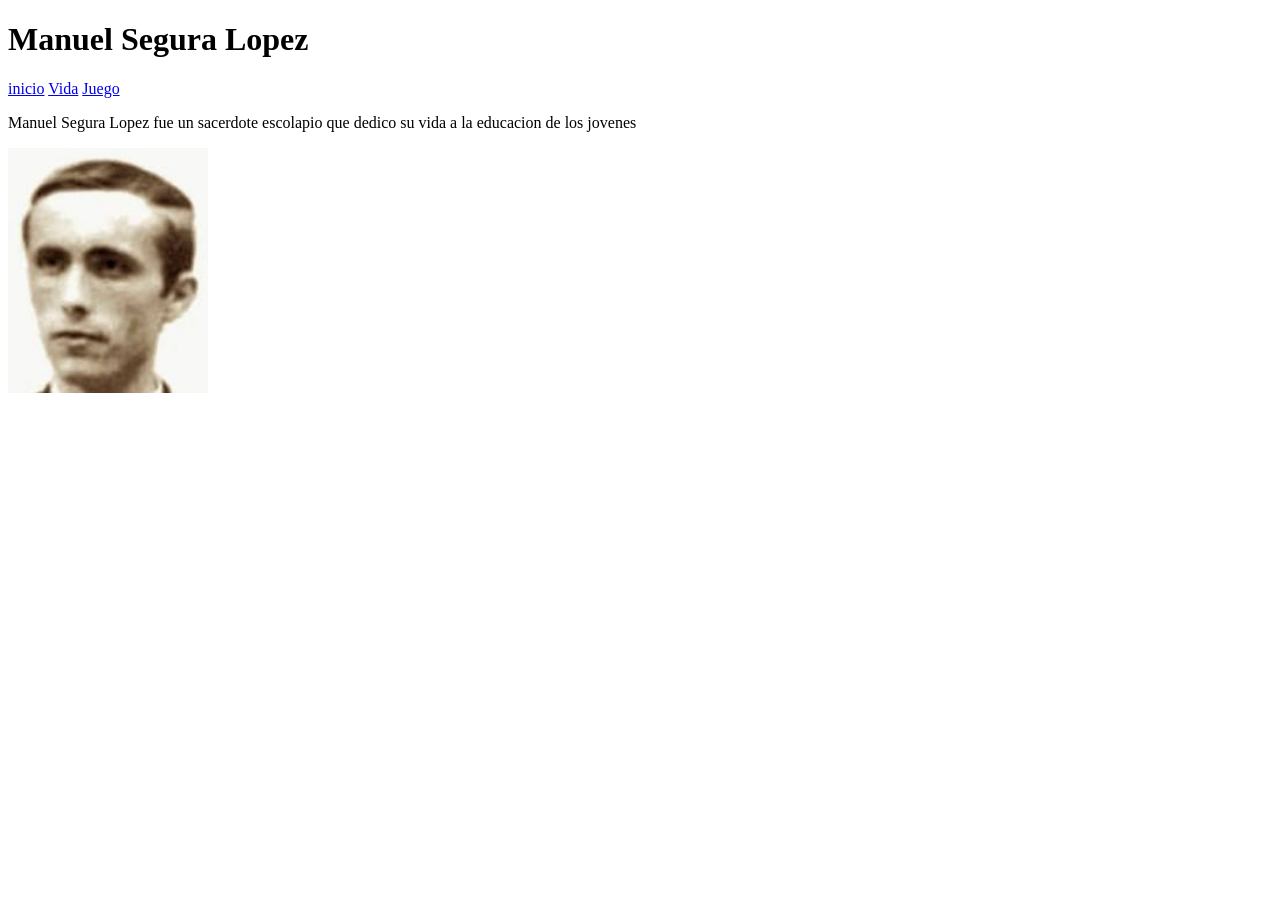
==== proyecto.html @ 5ff2526e "Add files via upload" ====
<!DOCTYPE html>
<html lang="es">
<head>
    <meta charset="UTF-8">
    <meta name="viewport" content="width=device-width, initial-scale=1.0">
    <title>Manuel Segura Lopez</title>
    <link rel="stylesheet" href="css/estilos.css">
</head>
<body>
    <h1>Manuel Segura Lopez</h1>
    <nav>
        <a href="../proyecto.html" >inicio</a>
        <a href="../vida.html" >Vida</a>
        <a href="../juego.html">Juego</a>
    </nav>
    <p>Manuel Segura Lopez fue un sacerdote escolapio que dedico su vida a la educacion de los jovenes</p>
    <img src="img/foto manuel segura.jfif" width="200">
</body>
</html>
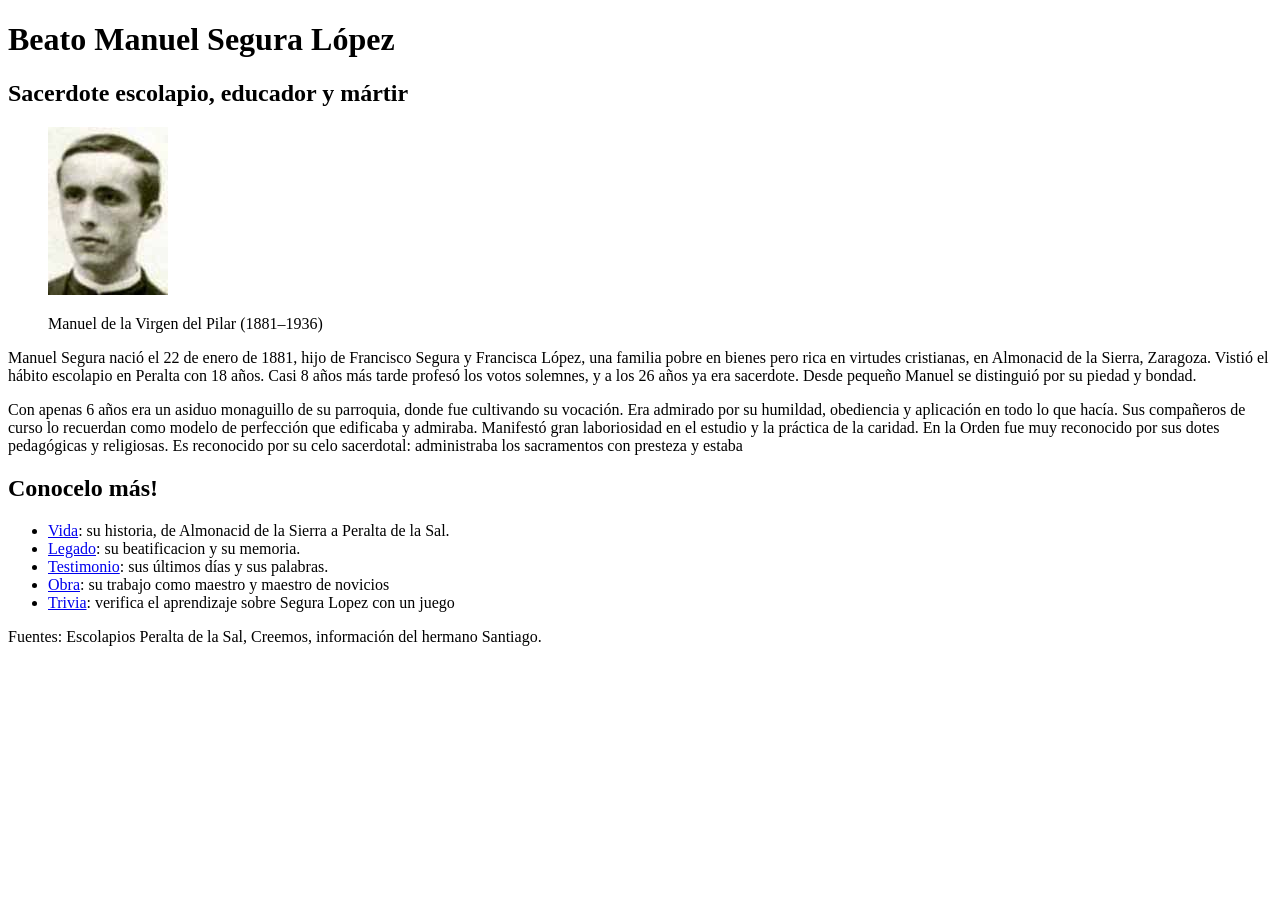
==== commit 7ffa2514: "Add files via upload" ====
--- a/proyecto.html
+++ b/proyecto.html
@@ -1,19 +1,49 @@
 <!DOCTYPE html>
 <html lang="es">
 <head>
-    <meta charset="UTF-8">
-    <meta name="viewport" content="width=device-width, initial-scale=1.0">
-    <title>Manuel Segura Lopez</title>
-    <link rel="stylesheet" href="css/estilos.css">
+  <meta charset="UTF-8">
+  <meta name="viewport" content="width=device-width, initial-scale=1">
+  <title>Beato Manuel Segura López</title>
+  <link rel="stylesheet" href="css/estilos.css">
+  <script src="js/main.js" defer></script>
 </head>
 <body>
-    <h1>Manuel Segura Lopez</h1>
-    <nav>
-        <a href="../proyecto.html" >inicio</a>
-        <a href="../vida.html" >Vida</a>
-        <a href="../juego.html">Juego</a>
-    </nav>
-    <p>Manuel Segura Lopez fue un sacerdote escolapio que dedico su vida a la educacion de los jovenes</p>
-    <img src="img/foto manuel segura.jfif" width="200">
+  <header>
+    <h1>Beato Manuel Segura López</h1>
+    
+  </header>
+
+  <main>
+    <h2>Sacerdote escolapio, educador y mártir</h2>
+    <figure>
+      <img src="img/manuel 10.jpg"t="Retrato del Beato Manuel Segura López">
+      <p>Manuel de la Virgen del Pilar (1881–1936)</p>
+    </figure>
+    <p>Manuel Segura nació el 22 de enero de 1881, hijo de Francisco Segura y
+Francisca López, una familia pobre en bienes pero rica en virtudes cristianas, en
+Almonacid de la Sierra, Zaragoza. Vistió el hábito escolapio en Peralta con 18 años.
+Casi 8 años más tarde profesó los votos solemnes, y a los 26 años ya era sacerdote.
+Desde pequeño Manuel se distinguió por su piedad y bondad.</p>
+    <p>Con apenas 6 años
+era un asiduo monaguillo de su parroquia, donde fue cultivando su vocación. Era
+admirado por su humildad, obediencia y aplicación en todo lo que hacía. Sus
+compañeros de curso lo recuerdan como modelo de perfección que edificaba y
+admiraba. Manifestó gran laboriosidad en el estudio y la práctica de la caridad.
+En la Orden fue muy reconocido por sus dotes pedagógicas y religiosas. Es
+reconocido por su celo sacerdotal: administraba los sacramentos con presteza y estaba</p>
+
+    <h2>Conocelo más!</h2>
+    <ul>
+      <li><a href="./vida.html">Vida</a>: su historia, de Almonacid de la Sierra a Peralta de la Sal.</li>
+      <li><a href="./legado.html">Legado</a>: su beatificacion y su memoria.</li>
+      <li><a href="./testimonio.html">Testimonio</a>: sus últimos días y sus palabras.</li>
+      <li><a href="./obra.html">Obra</a>: su trabajo como maestro y maestro de novicios</li>
+      <li><a href="./trivia.html">Trivia</a>: verifica el aprendizaje sobre Segura Lopez con un juego </li>
+    </ul>
+  </main>
+
+  <footer>
+    <p>Fuentes: Escolapios Peralta de la Sal, Creemos, información del hermano Santiago.</p>
+  </footer>
 </body>
 </html>
